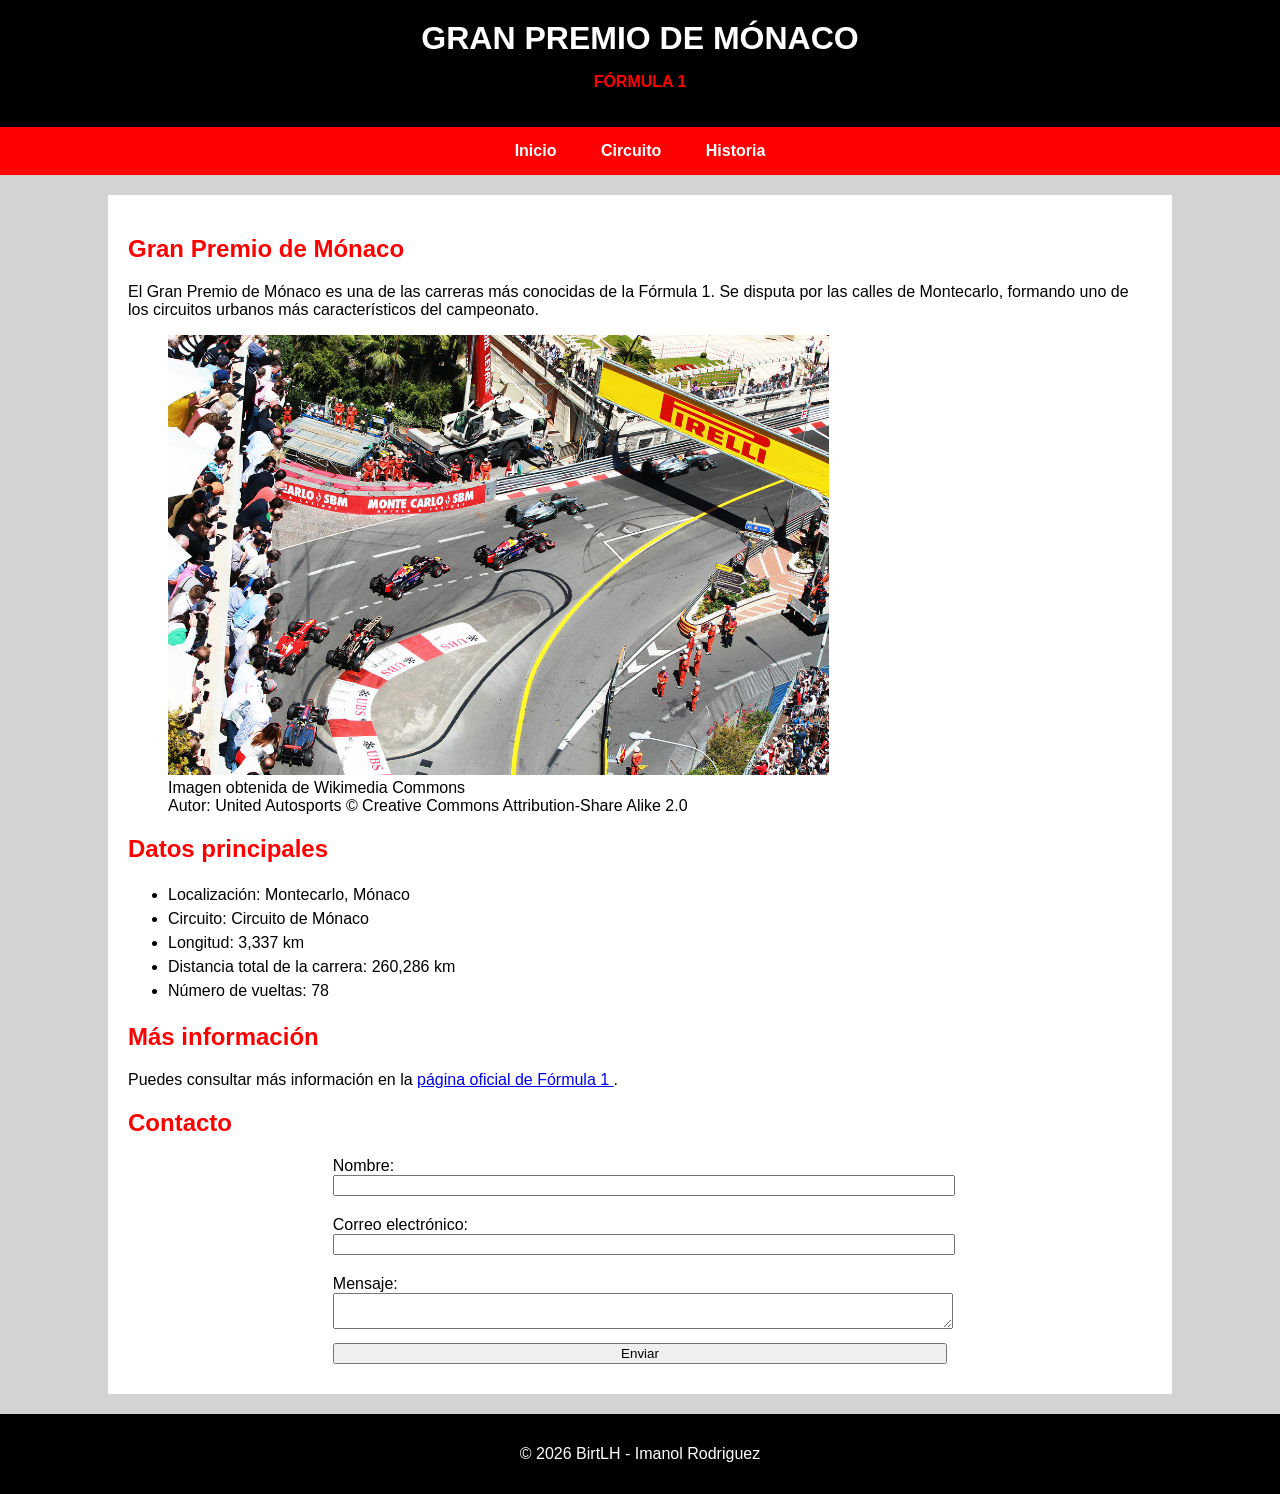
==== index.html @ ad679e99 "Update index.html" ====
<!DOCTYPE html>
<html lang="es">

<head>
    <meta charset="UTF-8">
    <title>Gran Premio de Mónaco - Fórmula 1</title>
    <link rel="stylesheet" href="estilos/estilos.css">
</head>

<body>

    <!-- Cabecera principal de la pagina -->
    <header>
        <h1>GRAN PREMIO DE MÓNACO</h1>
        <p>FÓRMULA 1</p>
    </header>

    <!-- Menu de navegacion entre las paginas del sitio web -->
    <nav>
        <a href="index.html">Inicio</a>
        <a href="circuito.html">Circuito</a>
        <a href="historia.html">Historia</a>
    </nav>

    <!-- Contenido principal de la pagina de inicio -->
    <main>

         <!-- Introduccion al Gran Premio de Mónaco -->
        <section>
            <h2>Gran Premio de Mónaco</h2>

            <p>
                El Gran Premio de Mónaco es una de las carreras más conocidas
                de la Fórmula 1. Se disputa por las calles de Montecarlo,
                formando uno de los circuitos urbanos más característicos
                del campeonato.
            </p>
        </section>

        
        <!-- Imagen principal del Gran Premio -->
        <figure>
            <img src="imagenes/Monaco_Imagen_Curva1.jpg"
             alt="Gran Premio de Fórmula 1 de Mónaco">
            <figcaption>Imagen obtenida de Wikimedia Commons</figcaption>
            <figcaption>Autor: United Autosports &copy; Creative Commons Attribution-Share Alike 2.0</figcaption>
        </figure>

        <!-- Lista con informacion basica sobre la carrera -->
        <section>
            <h2>Datos principales</h2>

            <ul>
                <li>Localización: Montecarlo, Mónaco</li>
                <li>Circuito: Circuito de Mónaco</li>
                <li>Longitud: 3,337 km</li>
                <li>Distancia total de la carrera: 260,286 km</li>
                <li>Número de vueltas: 78</li>
            </ul>
        </section>

        <!-- Enlace a una pagina externa relacionada -->
        <section>
            <h2>Más información</h2>

            <p>
                Puedes consultar más información en la
                <a href="https://www.formula1.com/" target="_blank">
                    página oficial de Fórmula 1
                </a>.
            </p>
        </section>
         <!-- Formulario de contacto -->
        <section>
            <h2>Contacto</h2>

            <form action="mailto:TU-CORREO" method="post" enctype="text/plain">

                <label for="nombre">Nombre:</label>
                <input type="text" id="nombre" name="nombre">

                <label for="email">Correo electrónico:</label>
                <input type="email" id="email" name="email">

                <label for="mensaje">Mensaje:</label>
                <textarea id="mensaje" name="mensaje"></textarea>

                <input type="submit" value="Enviar">

            </form>
        </section>
        
    </main>

    <!-- Pie de pagina -->
    <footer>
       <p>&copy; 2026 BirtLH - Imanol Rodriguez</p>
    </footer>

</body>

</html>
---- estilos/estilos.css ----
/* Estilos generales de la página */
body {
    font-family: Arial;
    background-color: lightgray;
    margin: 0;
}

/* Cabecera */
header {
    background-color: black;
    color: white;
    text-align: center;
    padding: 20px;
}

header h1 {
    margin: 0;
    font-weight: bold;
}

header p {
    color: red;
    font-weight: bold;
}

/* Menú de navegación */
nav {
    background-color: red;
    text-align: center;
    padding: 15px;
}

nav a {
    color: white;
    text-decoration: none;
    margin: 20px;
    font-weight: bold;
}

/* Contenido principal */
main {
    width: 80%;
    margin: 20px auto;
    background-color: white;
    padding: 20px;
}

/* Titulos */
h2 {
    color: red;
}

/* Imagen */
img {
    width: 70%;
    height: auto;
}

/* Listas */
ul {
    line-height: 1.5;
}

/* Formulario */
form {
    width: 60%;
    margin: auto;
}

label {
    display: block;
    margin-top: 10px;
}

input,
textarea {
    width: 100%;
    margin-bottom: 10px;
}

/* Pie de pagina */
footer {
    background-color: black;
    color: white;
    text-align: center;
    padding: 15px;
}
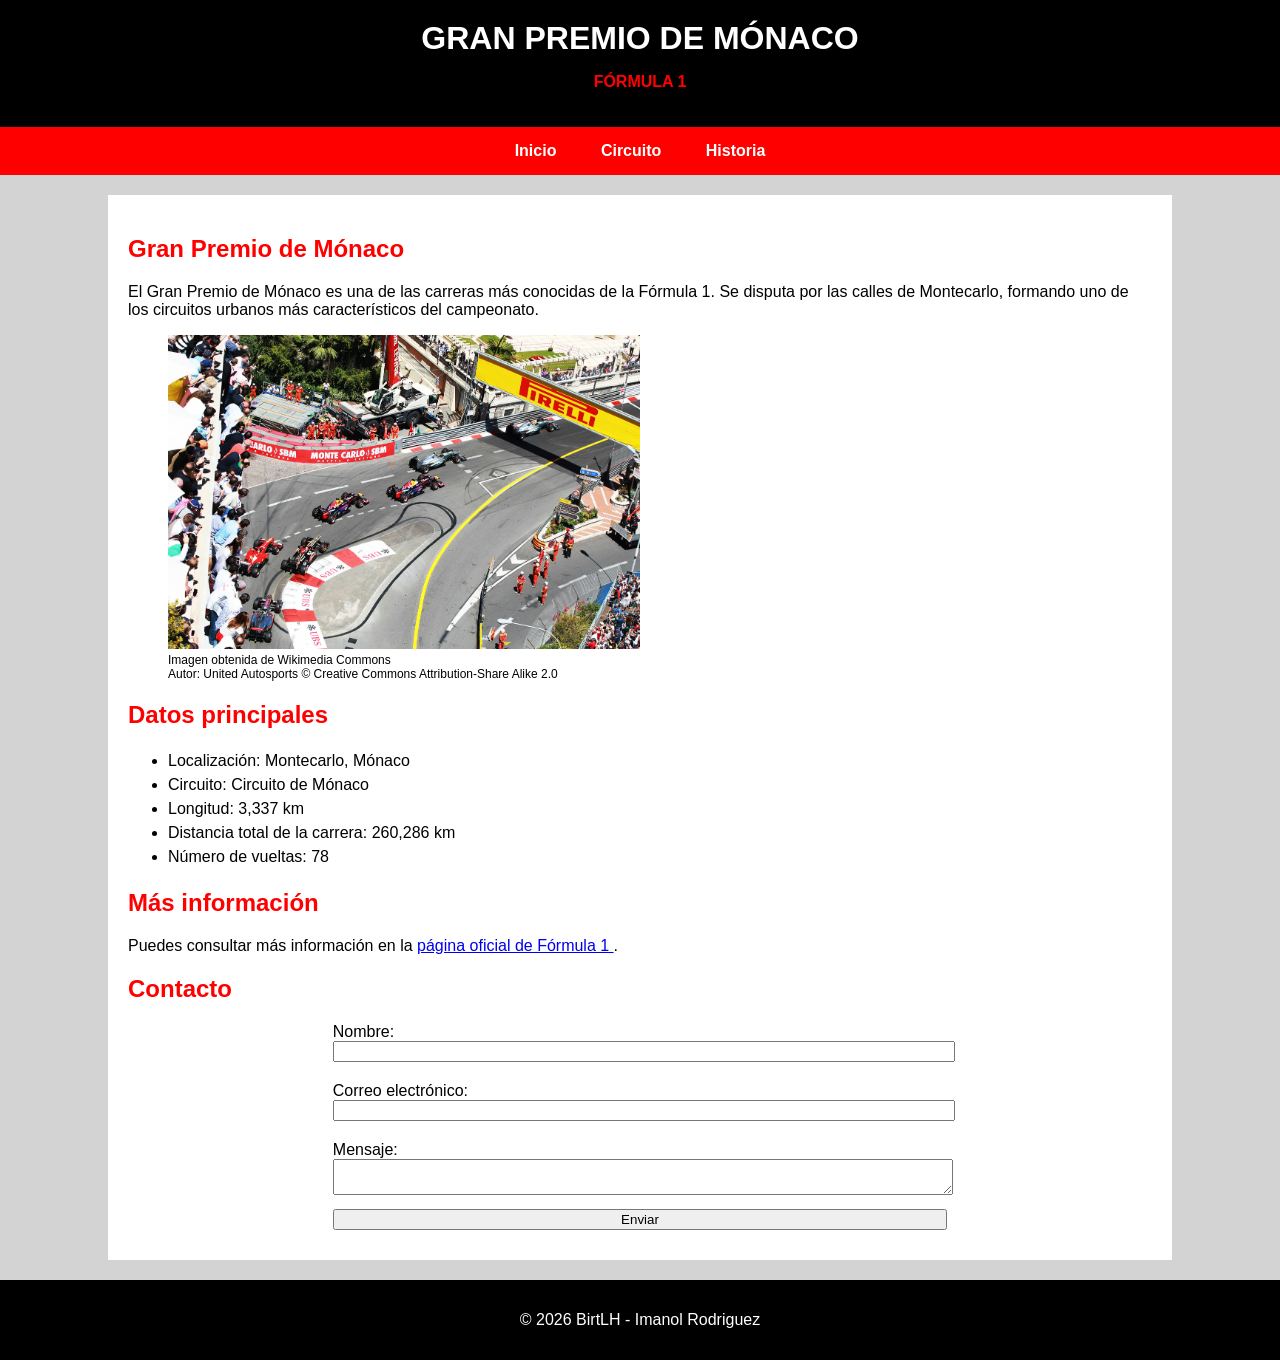
==== commit 1f82dbd8: "Update index.html" ====
--- a/index.html
+++ b/index.html
@@ -74,7 +74,7 @@
         <section>
             <h2>Contacto</h2>
 
-            <form action="mailto:TU-CORREO" method="post" enctype="text/plain">
+            <form action="mailto:imrodriguez@birtlh.eus" method="post" enctype="text/plain">
 
                 <label for="nombre">Nombre:</label>
                 <input type="text" id="nombre" name="nombre">
--- a/estilos/estilos.css
+++ b/estilos/estilos.css
@@ -51,9 +51,18 @@
 }
 
 /* Imagen */
-img {
-    width: 70%;
+figure {
+    text-align: left;
+}
+
+figure img {
+    width: 50%;
     height: auto;
+}
+
+figcaption {
+    font-family: sans-serif;
+    font-size: 12px;
 }
 
 /* Listas */
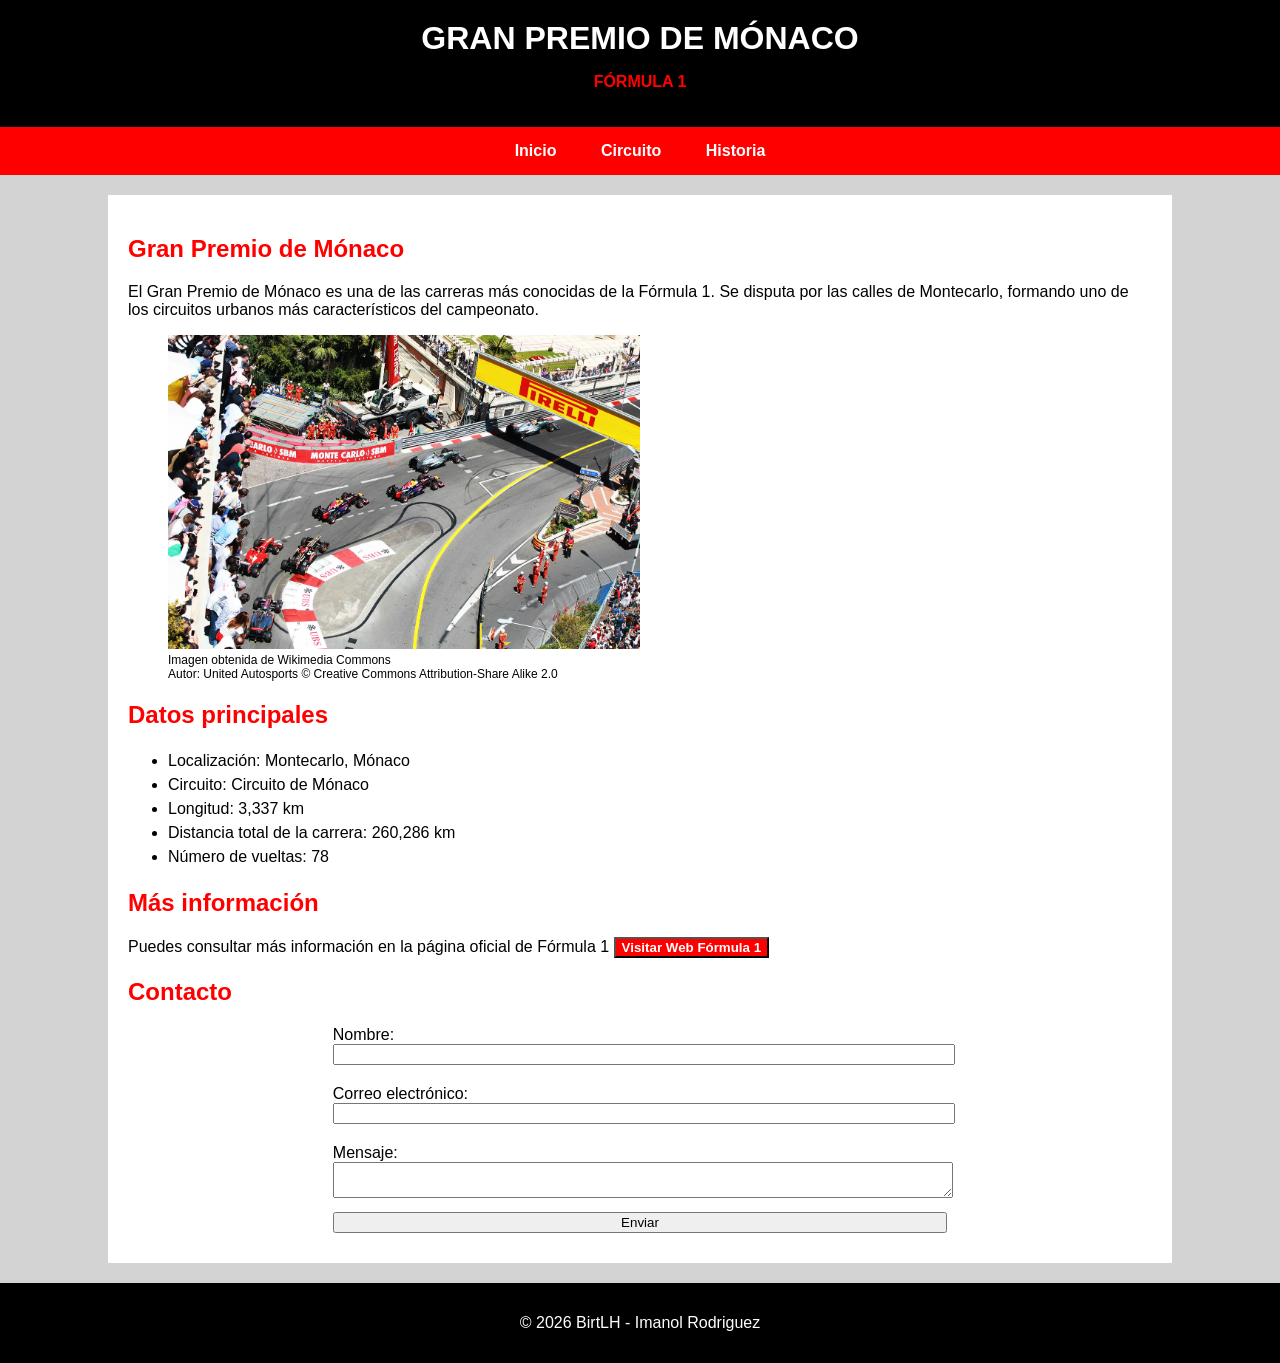
==== commit 98ea78e6: "Update index.html" ====
--- a/index.html
+++ b/index.html
@@ -5,6 +5,7 @@
     <meta charset="UTF-8">
     <title>Gran Premio de Mónaco - Fórmula 1</title>
     <link rel="stylesheet" href="estilos/estilos.css">
+    <script src="funciones/funciones.js"></script>
 </head>
 
 <body>
@@ -64,17 +65,17 @@
             <h2>Más información</h2>
 
             <p>
-                Puedes consultar más información en la
-                <a href="https://www.formula1.com/" target="_blank">
-                    página oficial de Fórmula 1
-                </a>.
-            </p>
+                Puedes consultar más información en la página oficial de Fórmula 1
+                <button type="button" onclick="visitarFormula1()">
+                    Visitar Web Fórmula 1
+                </button>
+           </p>
         </section>
          <!-- Formulario de contacto -->
         <section>
             <h2>Contacto</h2>
 
-            <form action="mailto:imrodriguez@birtlh.eus" method="post" enctype="text/plain">
+            <form action="mailto:imrodriguez@birtlh.eus" method="get" enctype="text/plain">
 
                 <label for="nombre">Nombre:</label>
                 <input type="text" id="nombre" name="nombre">
--- a/estilos/estilos.css
+++ b/estilos/estilos.css
@@ -94,3 +94,10 @@
     text-align: center;
     padding: 15px;
 }
+
+/* Boton */
+button {
+    background-color: red;
+    color: white;
+    font-weight: bold;
+}
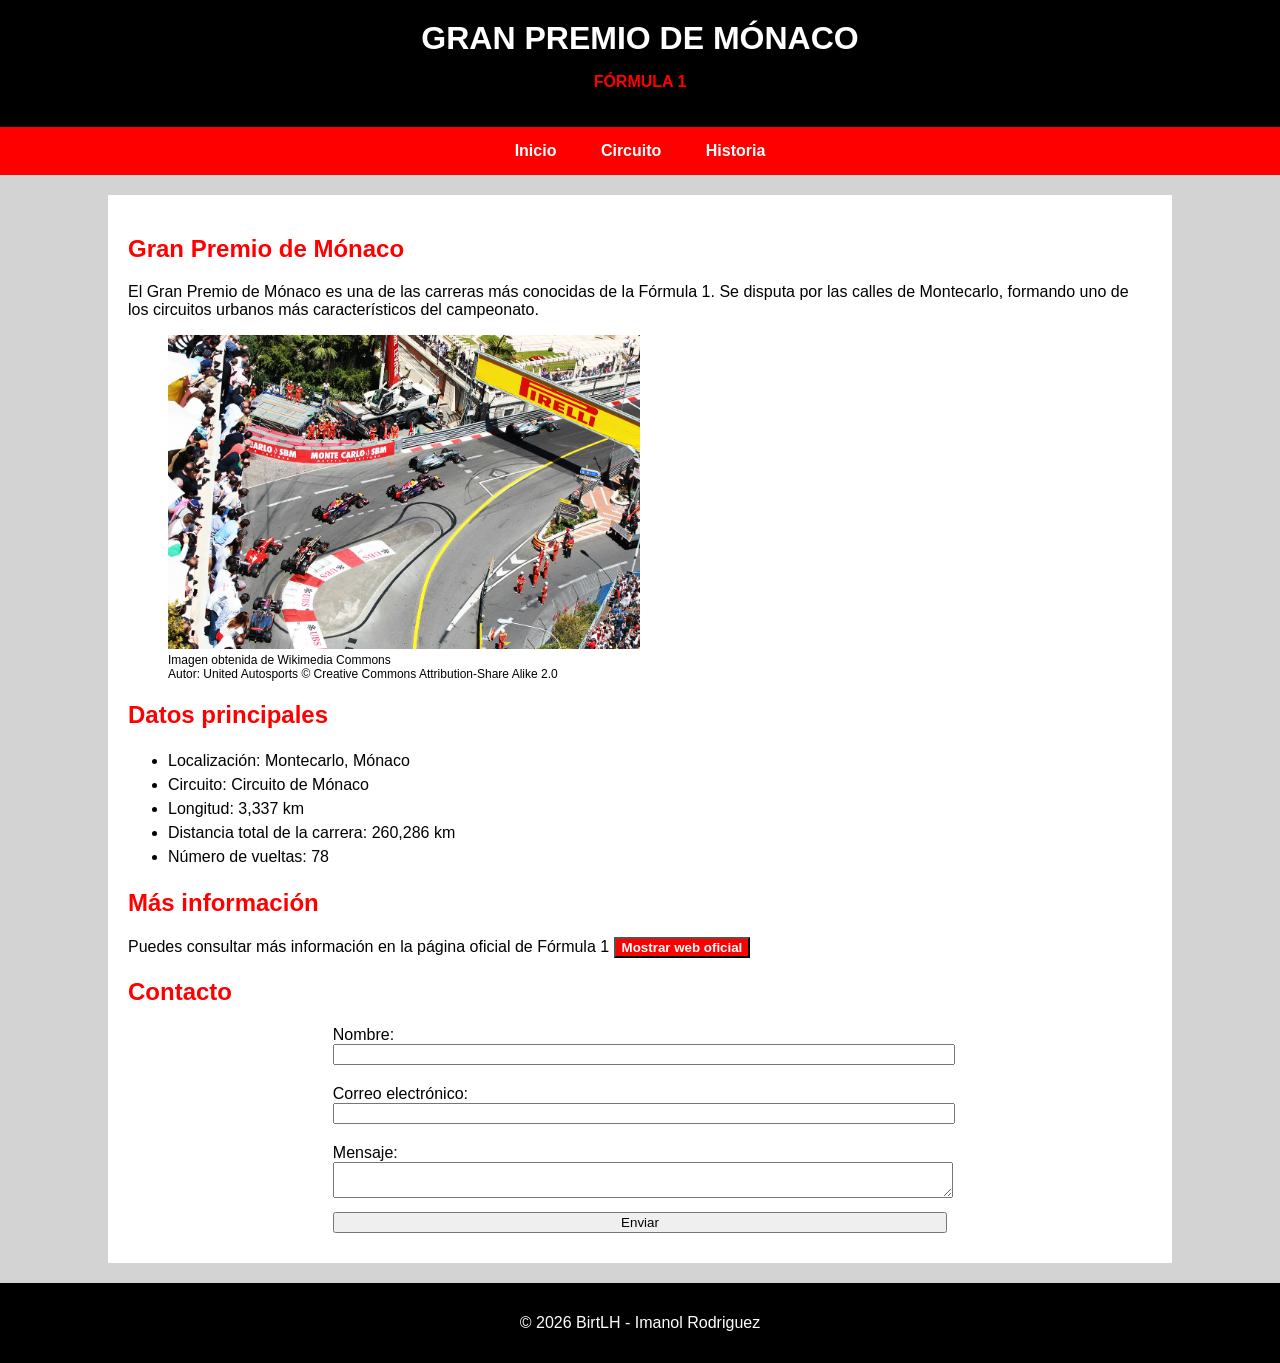
==== commit 5b15b415: "Update index.html" ====
--- a/index.html
+++ b/index.html
@@ -66,8 +66,8 @@
 
             <p>
                 Puedes consultar más información en la página oficial de Fórmula 1
-                <button type="button" onclick="visitarFormula1()">
-                    Visitar Web Fórmula 1
+                <button type="button" onclick="mostrarWeb()">
+                    Mostrar web oficial
                 </button>
            </p>
         </section>
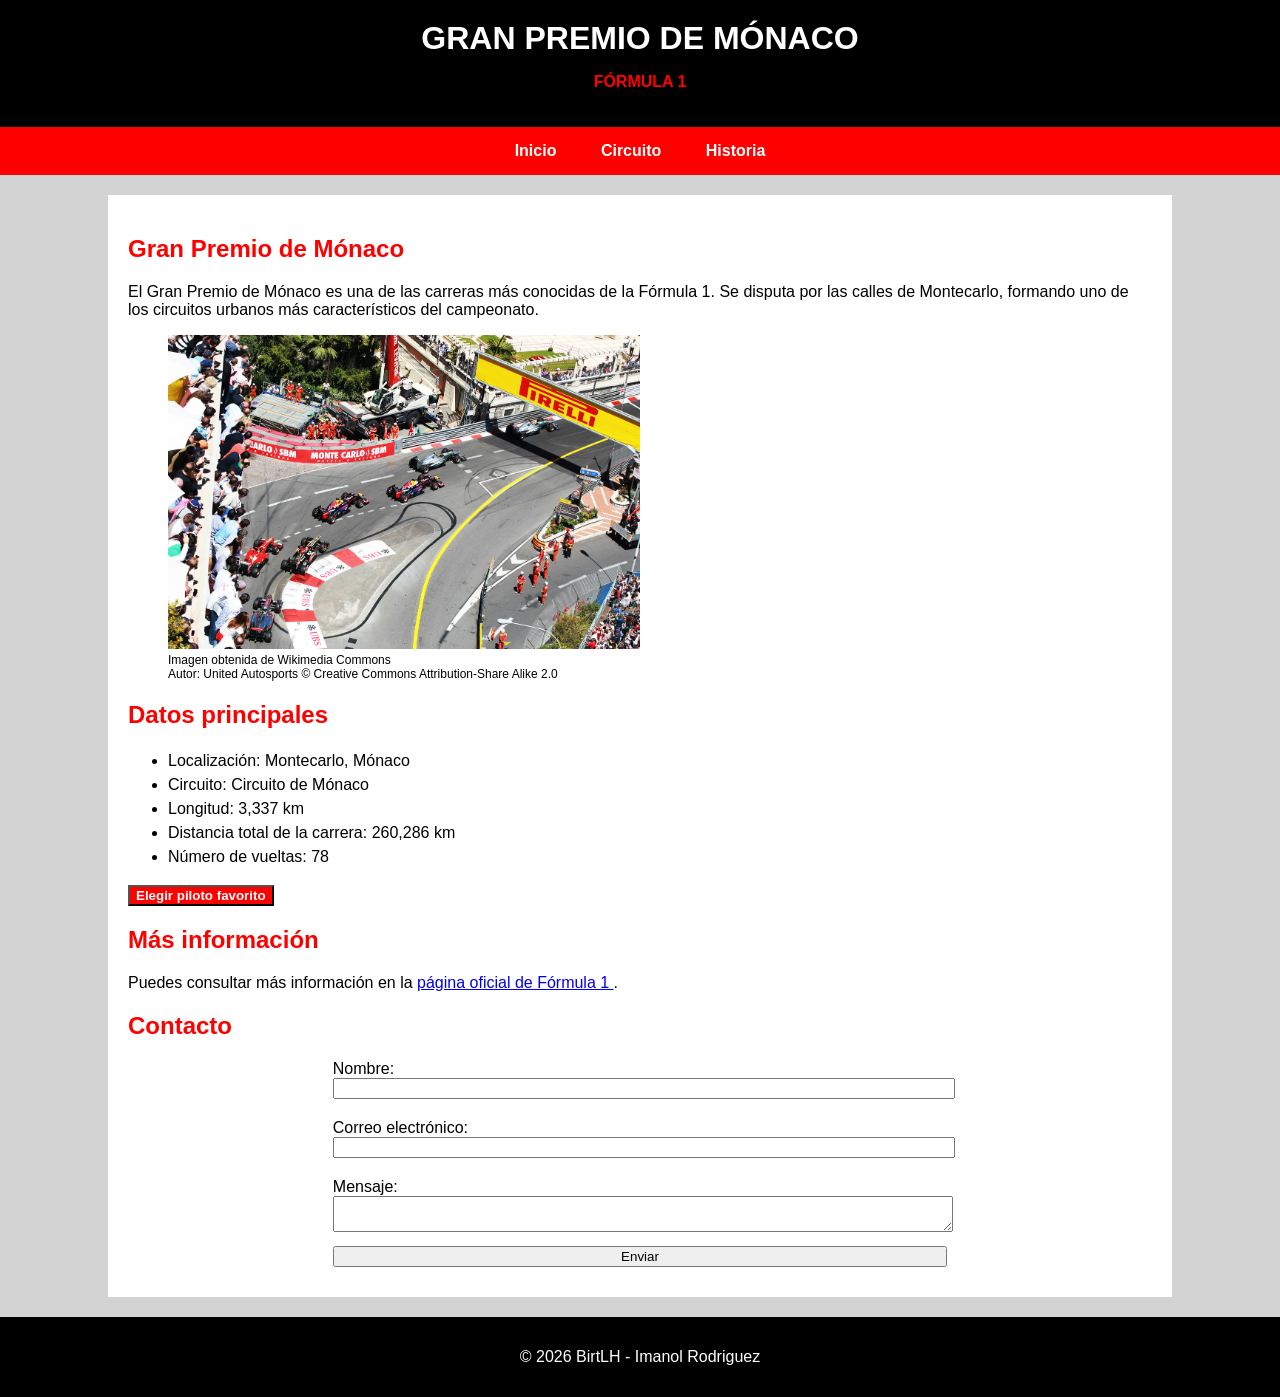
==== commit 8e52bdd6: "Update index.html" ====
--- a/index.html
+++ b/index.html
@@ -58,6 +58,11 @@
                 <li>Distancia total de la carrera: 260,286 km</li>
                 <li>Número de vueltas: 78</li>
             </ul>
+
+            <!-- Botón para elegir el piloto favorito con JavaScript -->
+            <button type="button" onclick="pilotoFavorito()">
+                Elegir piloto favorito
+            </button>
         </section>
 
         <!-- Enlace a una pagina externa relacionada -->
@@ -65,10 +70,10 @@
             <h2>Más información</h2>
 
             <p>
-                Puedes consultar más información en la página oficial de Fórmula 1
-                <button type="button" onclick="mostrarWeb()">
-                    Mostrar web oficial
-                </button>
+                Puedes consultar más información en la
+                <a href="https://www.formula1.com/" target="_blank">
+                página oficial de Fórmula 1
+                </a>.
            </p>
         </section>
          <!-- Formulario de contacto -->
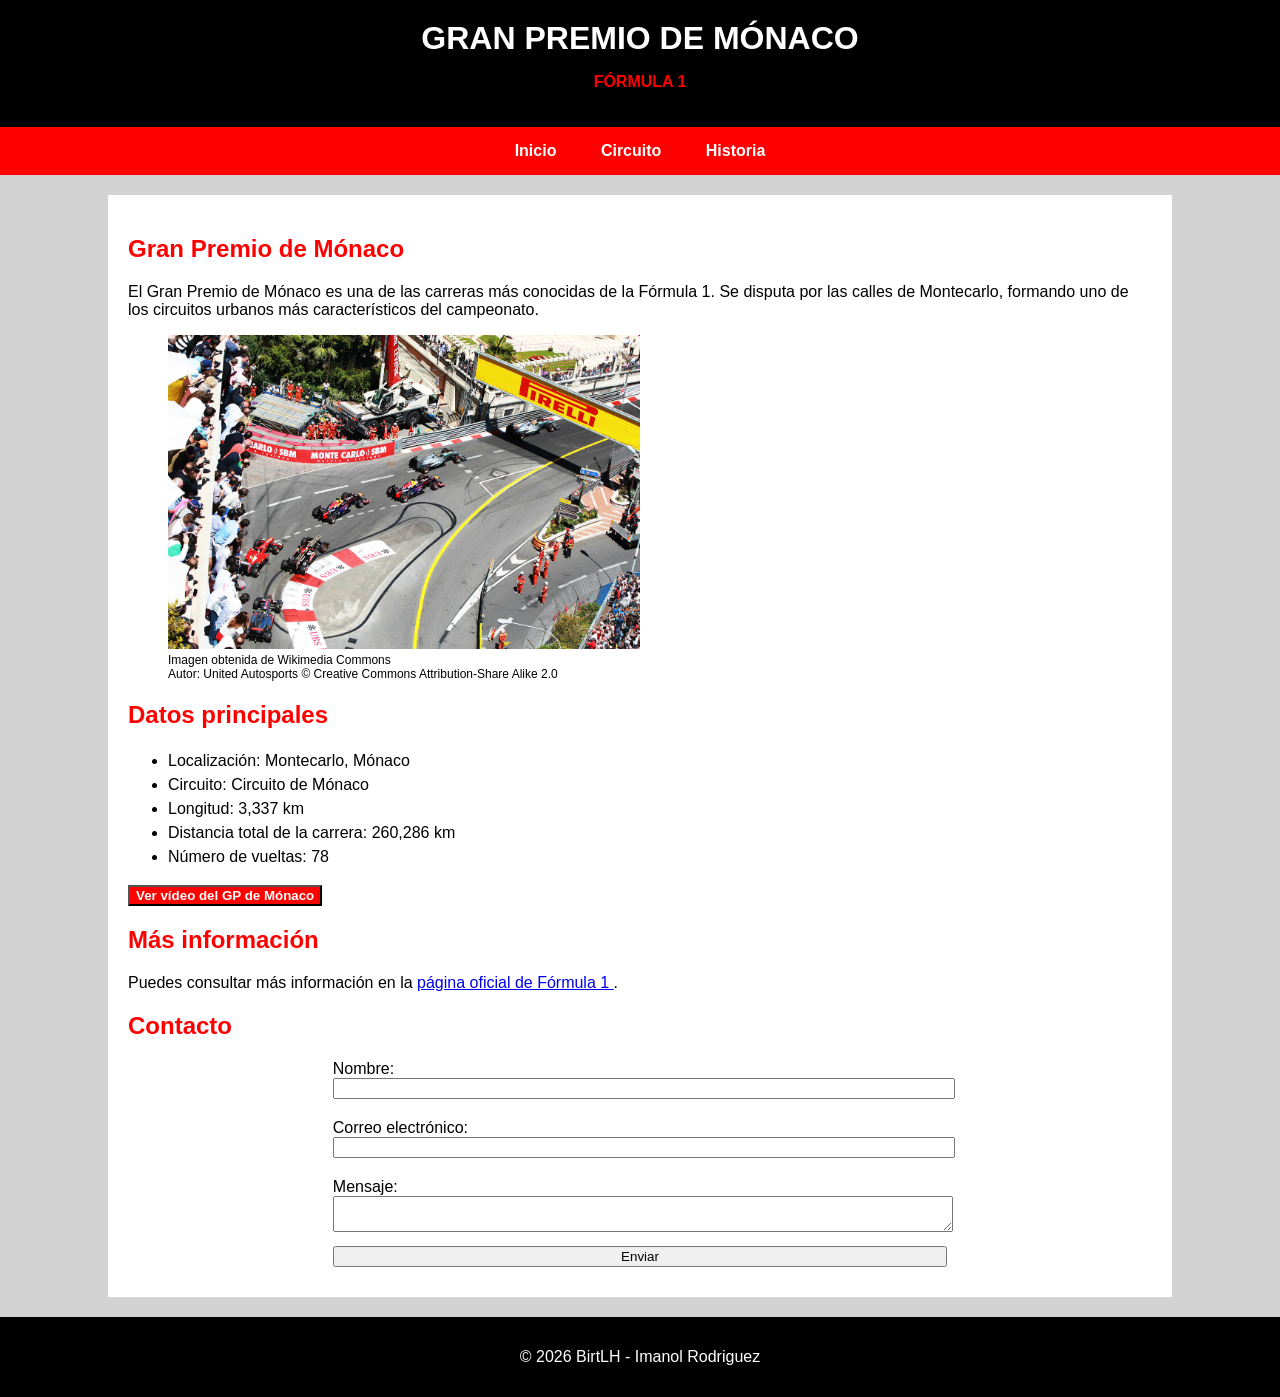
==== commit bba4a60c: "Update index.html" ====
--- a/index.html
+++ b/index.html
@@ -59,9 +59,9 @@
                 <li>Número de vueltas: 78</li>
             </ul>
 
-            <!-- Botón para elegir el piloto favorito con JavaScript -->
-            <button type="button" onclick="pilotoFavorito()">
-                Elegir piloto favorito
+            <!-- Botón para ver video de circuito con JavaScript -->
+            <button type="button" onclick="verVideo()">
+                Ver vídeo del GP de Mónaco
             </button>
         </section>
 
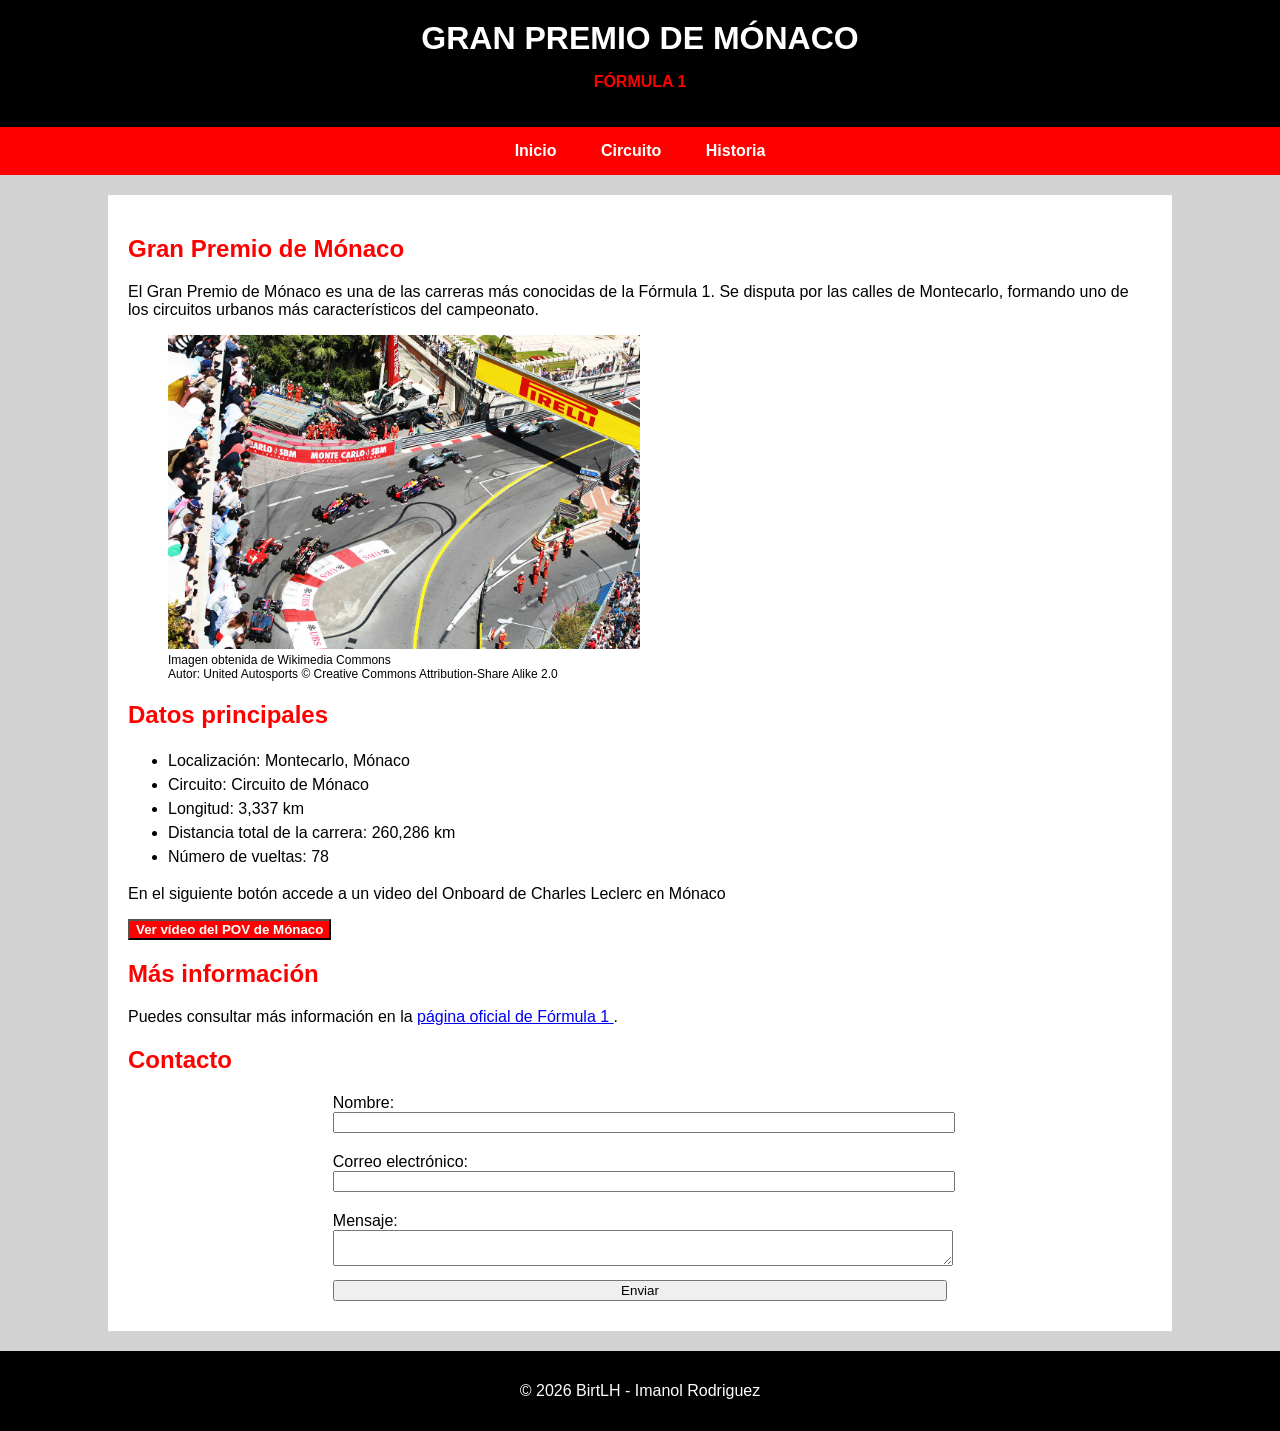
==== commit 6d8dbbf8: "Update index.html" ====
--- a/index.html
+++ b/index.html
@@ -60,8 +60,11 @@
             </ul>
 
             <!-- Botón para ver video de circuito con JavaScript -->
+            <p>
+                En el siguiente botón accede a un video del Onboard de Charles Leclerc en Mónaco
+            </p>
             <button type="button" onclick="verVideo()">
-                Ver vídeo del GP de Mónaco
+                Ver vídeo del POV de Mónaco
             </button>
         </section>
 
